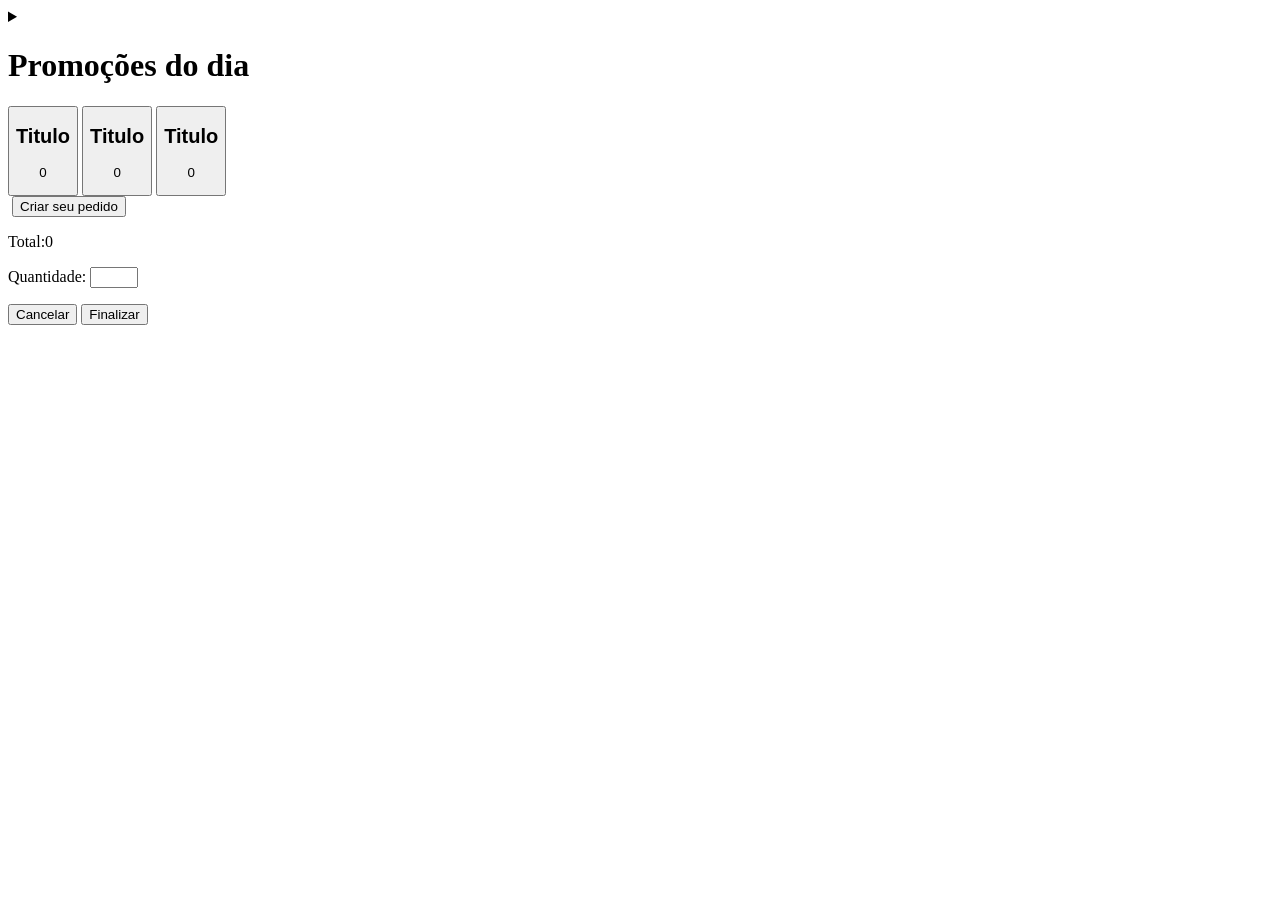
==== tela_inicio.html @ 4b9076e6 "Add files via upload" ====
<html lang="pt-BR">
<head>
	<meta charset="UTF-8">
	<link rel="stylesheet" href="style.css">
	<script src="abre.js"></script>
	<script src="ItemCarrinho.js"></script>
	<title>Totem de pedidos</title>
	<meta name="viewport" content="width=device-width, initial-scale=1.0">
		
</head>

<body>
<header>
    <img src="">
</header>


<details class="sidebar"><summary id="sum">  </summary>
    <button onclick="AbreHam()"><img src=""> Hambúrgueres </button>
	<button onclick="AbreAco()"><img src=""> Acompanhamentos </button>
    <button onclick="AbreSob()"><img src=""> Sobremesas </button>
    <button onclick="AbreBeb()"><img src=""> Bebidas </button>
	<button onclick="AbrePromo()"><img src=""> Promoções do dia </button>
   

</details>

<div id="Promo">
 <img src=""> <h1>Promoções do dia </h1>

	<button class="opcao" id="15" onclick="updateCar()">
	<img src="">
	<h2 class="ti">Titulo</h2>
	<p><span class="p">0</span></p>
</button>


<button class="opcao" id="16" onclick="updateCar()">
	<img src="">
	<h2 class="ti">Titulo</h2>
	<p><span class="p">0</span></p>
</button>

<button class="opcao" id="17" onclick="updateCar()">
	<img src="">
	<h2 class="ti">Titulo</h2>
	<p><span class="p">0</span></p>
</button>

</div>

<div id="Ham" style = "display:none;">
	<img src=""> <h1>Hambúrgueres</h1>

	<button class="opcao" id="1" onclick="updateCar()">
		<img src="">
		<h2 class="ti">Titulo</h2>
		<p><span class="p">0</span></p>
	</button>

	<button class="opcao" id="2" onclick="updateCar()">
		<img src="">
		<h2 class="ti">Titulo</h2>
		<p><span class="p">0</span></p>
	</button>

	<button class="opcao" id="3" onclick="updateCar()">
		<img src="">
		<h2 class="ti">Titulo</h2>
		<p><span class="p">0</span></p>
	</button>

	<button class="opcao" id="4" onclick="updateCar()">
	<img src="">
	<h2 class="ti">Titulo</h2>
	<p><span class="p">0</span></p>
</button>

<button class="opcao" id="5" onclick="updateCar()">
	<img src="">
	<h2 class="ti">Titulo</h2>
	<p><span class="p">0</span></p>
</button>

<button class="opcao" id="6" onclick="updateCar()">
	<img src="">
	<h2 class="ti">Titulo</h2>
	<p><span class="p">0</span></p>
</button>

<button class="opcao" id="7" onclick="updateCar()">
	<img src="">
	<h2 class="ti">Titulo</h2>
	<p><span class="p">0</span></p>
</button>

   </div>

   <div id="Aco" style = "display:none;">
	<img src=""> <h1>Acompanhamentos </h1>

   <button class="opcao" id="10" onclick="updateCar()">
	<img src="">
	<h2 class="ti">Titulo</h2>
	<p><span class="p">0</span></p>
</button>

<button class="opcao" id="11" onclick="updateCar()">
	<img src="">
	<h2 class="ti">Titulo</h2>
	<p><span class="p">0</span></p>
</button>
   </div>

   <div id="Sob" style = "display:none;">
	<img src=""> <h1>Sobremesas </h1>

	<button class="opcao" id="8" onclick="updateCar()">
		<img src="">
		<h2 class="ti">Titulo</h2>
		<p><span class="p">0</span></p>
	</button>

	<button class="opcao" id="9" onclick="updateCar()">
	<img src="">
	<h2 class="ti">Titulo</h2>
	<p><span class="p">0</span></p>
</button>

   </div>

   <div id="Beb" style = "display:none;">
	<img src=""> <h1>Bebidas </h1>

	<button class="opcao" id="12" onclick="updateCar()">
		<img src="">
		<h2 class="ti">Titulo</h2>
		<p><span class="p">0</span></p>
	</button>
	
	<button class="opcao" id="13" onclick="updateCar()">
		<img src="">
		<h2 class="ti">Titulo</h2>
		<p><span class="p">0</span></p>
	</button>

	<button class="opcao" id="14" onclick="updateCar()">
		<img src="">
		<h2 class="ti">Titulo</h2>
		<p><span class="p">0</span></p>
	</button>

   </div>

	<div class="container">
		<img>
		
		<a href="../token/tipo_pedido.html"><button> Criar seu pedido </button> </a>
		
	</div>

	

<footer>
<div class="detalhesPedido">
		<p>Total:<span id="precoTot">0</span></p>

		<div class="itemPedido">
			<p>Quantidade: <input type="number" id="qt" name="qt" min="1" max="50" /></p>
		</div>
		

		
		<button onclick="">Cancelar</button>
        <button onclick="">Finalizar</button>
	</div>

	
</footer>
</body>
</html>
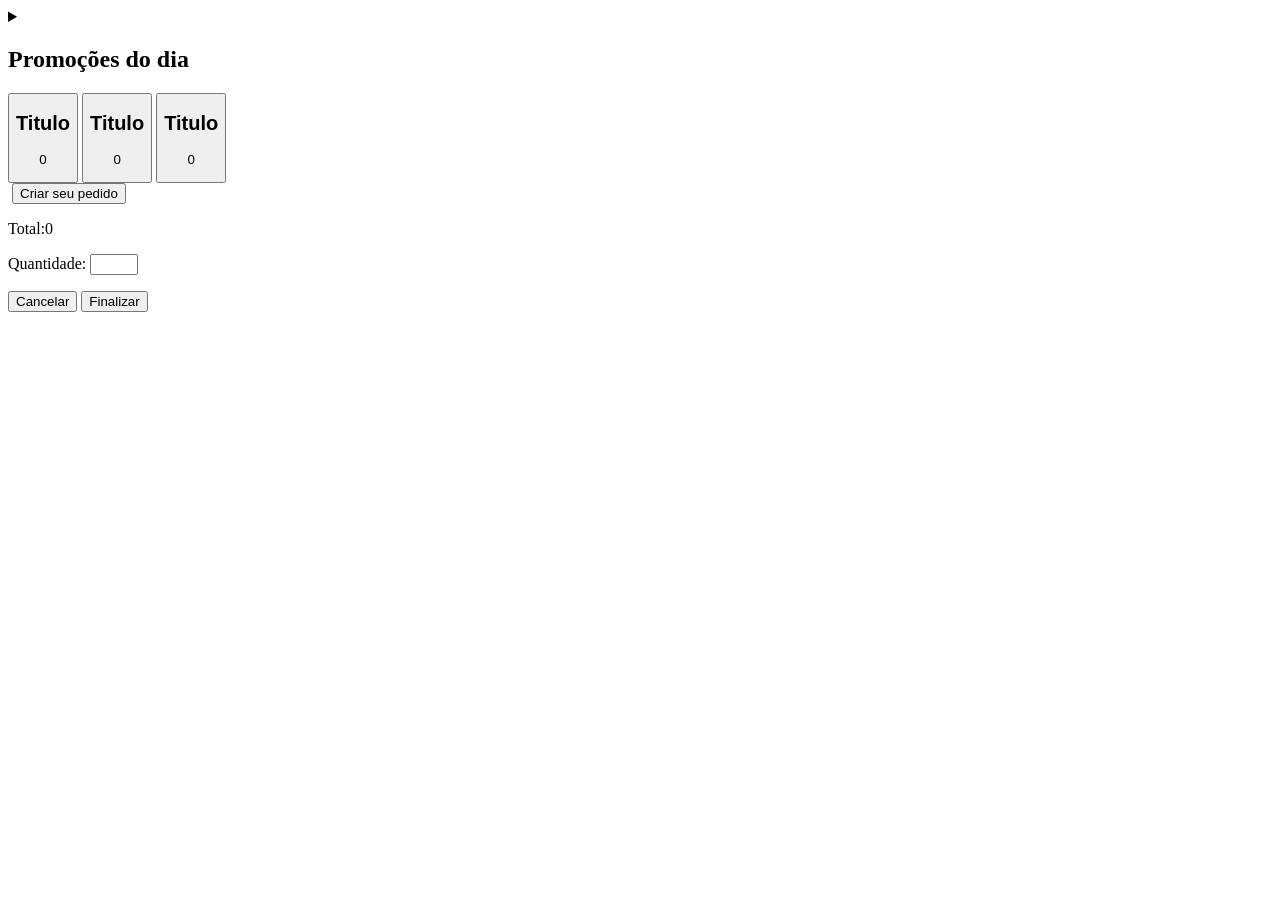
==== commit 164b9dcd: "Update tela_inicio.html" ====
--- a/tela_inicio.html
+++ b/tela_inicio.html
@@ -3,7 +3,7 @@
 	<meta charset="UTF-8">
 	<link rel="stylesheet" href="style.css">
 	<script src="abre.js"></script>
-	<script src="ItemCarrinho.js"></script>
+	<script src="mostra.js"></script>
 	<title>Totem de pedidos</title>
 	<meta name="viewport" content="width=device-width, initial-scale=1.0">
 		
@@ -25,132 +25,135 @@
 
 </details>
 
-<div id="Promo">
+<section id="Promo">
  <img src=""> <h1>Promoções do dia </h1>
 
-	<button class="opcao" id="15" onclick="updateCar()">
+	<button class="opcao" id="15" onclick="mostraPro()">
+	<img src="">
+	<h2 class="ti">Titulo</h2>
+	<p><span class="p">0</span></p>
+
+	
+	
+</button>
+
+
+<button class="opcao" id="16" onclick="mostraPro()">
 	<img src="">
 	<h2 class="ti">Titulo</h2>
 	<p><span class="p">0</span></p>
 </button>
 
-
-<button class="opcao" id="16" onclick="updateCar()">
+<button class="opcao" id="17" onclick="mostraPro()">
 	<img src="">
 	<h2 class="ti">Titulo</h2>
 	<p><span class="p">0</span></p>
 </button>
 
-<button class="opcao" id="17" onclick="updateCar()">
+</section>
+
+<section id="Ham" style = "display:none;">
+	<img src=""> <h1>Hambúrgueres</h1>
+
+	<button class="opcao" id="1" onclick="mostraPro()">
+		<img src="">
+		<h2 class="ti">Titulo</h2>
+		<p><span class="p">0</span></p>
+	</button>
+
+	<button class="opcao" id="2" onclick="mostraPro()">
+		<img src="">
+		<h2 class="ti">Titulo</h2>
+		<p><span class="p">0</span></p>
+	</button>
+
+	<button class="opcao" id="3" onclick="mostraPro()">
+		<img src="">
+		<h2 class="ti">Titulo</h2>
+		<p><span class="p">0</span></p>
+	</button>
+
+	<button class="opcao" id="4" onclick="mostraPro()">
 	<img src="">
 	<h2 class="ti">Titulo</h2>
 	<p><span class="p">0</span></p>
 </button>
 
-</div>
+<button class="opcao" id="5" onclick="mostraPro()">
+	<img src="">
+	<h2 class="ti">Titulo</h2>
+	<p><span class="p">0</span></p>
+</button>
 
-<div id="Ham" style = "display:none;">
-	<img src=""> <h1>Hambúrgueres</h1>
+<button class="opcao" id="6" onclick="mostraPro()">
+	<img src="">
+	<h2 class="ti">Titulo</h2>
+	<p><span class="p">0</span></p>
+</button>
 
-	<button class="opcao" id="1" onclick="updateCar()">
+<button class="opcao" id="7" onclick="mostraPro()">
+	<img src="">
+	<h2 class="ti">Titulo</h2>
+	<p><span class="p">0</span></p>
+</button>
+
+   </section>
+
+   <section id="Aco" style = "display:none;">
+	<img src=""> <h1>Acompanhamentos </h1>
+
+   <button class="opcao" id="10" onclick="mostraPro()">
+	<img src="">
+	<h2 class="ti">Titulo</h2>
+	<p><span class="p">0</span></p>
+</button>
+
+<button class="opcao" id="11" onclick="mostraPro()">
+	<img src="">
+	<h2 class="ti">Titulo</h2>
+	<p><span class="p">0</span></p>
+</button>
+   </section>
+
+   <section id="Sob" style = "display:none;">
+	<img src=""> <h1>Sobremesas </h1>
+
+	<button class="opcao" id="8" onclick="mostraPro()">
 		<img src="">
 		<h2 class="ti">Titulo</h2>
 		<p><span class="p">0</span></p>
 	</button>
 
-	<button class="opcao" id="2" onclick="updateCar()">
+	<button class="opcao" id="9" onclick="mostraPro()">
+	<img src="">
+	<h2 class="ti">Titulo</h2>
+	<p><span class="p">0</span></p>
+</button>
+
+   </section>
+
+   <section id="Beb" style = "display:none;">
+	<img src=""> <h1>Bebidas </h1>
+
+	<button class="opcao" id="12" onclick="mostraPro()">
+		<img src="">
+		<h2 class="ti">Titulo</h2>
+		<p><span class="p">0</span></p>
+	</button>
+	
+	<button class="opcao" id="13" onclick="mostraPro()">
 		<img src="">
 		<h2 class="ti">Titulo</h2>
 		<p><span class="p">0</span></p>
 	</button>
 
-	<button class="opcao" id="3" onclick="updateCar()">
+	<button class="opcao" id="14" onclick="mostraPro()">
 		<img src="">
 		<h2 class="ti">Titulo</h2>
 		<p><span class="p">0</span></p>
 	</button>
 
-	<button class="opcao" id="4" onclick="updateCar()">
-	<img src="">
-	<h2 class="ti">Titulo</h2>
-	<p><span class="p">0</span></p>
-</button>
-
-<button class="opcao" id="5" onclick="updateCar()">
-	<img src="">
-	<h2 class="ti">Titulo</h2>
-	<p><span class="p">0</span></p>
-</button>
-
-<button class="opcao" id="6" onclick="updateCar()">
-	<img src="">
-	<h2 class="ti">Titulo</h2>
-	<p><span class="p">0</span></p>
-</button>
-
-<button class="opcao" id="7" onclick="updateCar()">
-	<img src="">
-	<h2 class="ti">Titulo</h2>
-	<p><span class="p">0</span></p>
-</button>
-
-   </div>
-
-   <div id="Aco" style = "display:none;">
-	<img src=""> <h1>Acompanhamentos </h1>
-
-   <button class="opcao" id="10" onclick="updateCar()">
-	<img src="">
-	<h2 class="ti">Titulo</h2>
-	<p><span class="p">0</span></p>
-</button>
-
-<button class="opcao" id="11" onclick="updateCar()">
-	<img src="">
-	<h2 class="ti">Titulo</h2>
-	<p><span class="p">0</span></p>
-</button>
-   </div>
-
-   <div id="Sob" style = "display:none;">
-	<img src=""> <h1>Sobremesas </h1>
-
-	<button class="opcao" id="8" onclick="updateCar()">
-		<img src="">
-		<h2 class="ti">Titulo</h2>
-		<p><span class="p">0</span></p>
-	</button>
-
-	<button class="opcao" id="9" onclick="updateCar()">
-	<img src="">
-	<h2 class="ti">Titulo</h2>
-	<p><span class="p">0</span></p>
-</button>
-
-   </div>
-
-   <div id="Beb" style = "display:none;">
-	<img src=""> <h1>Bebidas </h1>
-
-	<button class="opcao" id="12" onclick="updateCar()">
-		<img src="">
-		<h2 class="ti">Titulo</h2>
-		<p><span class="p">0</span></p>
-	</button>
-	
-	<button class="opcao" id="13" onclick="updateCar()">
-		<img src="">
-		<h2 class="ti">Titulo</h2>
-		<p><span class="p">0</span></p>
-	</button>
-
-	<button class="opcao" id="14" onclick="updateCar()">
-		<img src="">
-		<h2 class="ti">Titulo</h2>
-		<p><span class="p">0</span></p>
-	</button>
-
-   </div>
+   </section>
 
 	<div class="container">
 		<img>
@@ -178,4 +181,4 @@
 	
 </footer>
 </body>
-</html> +</html> 
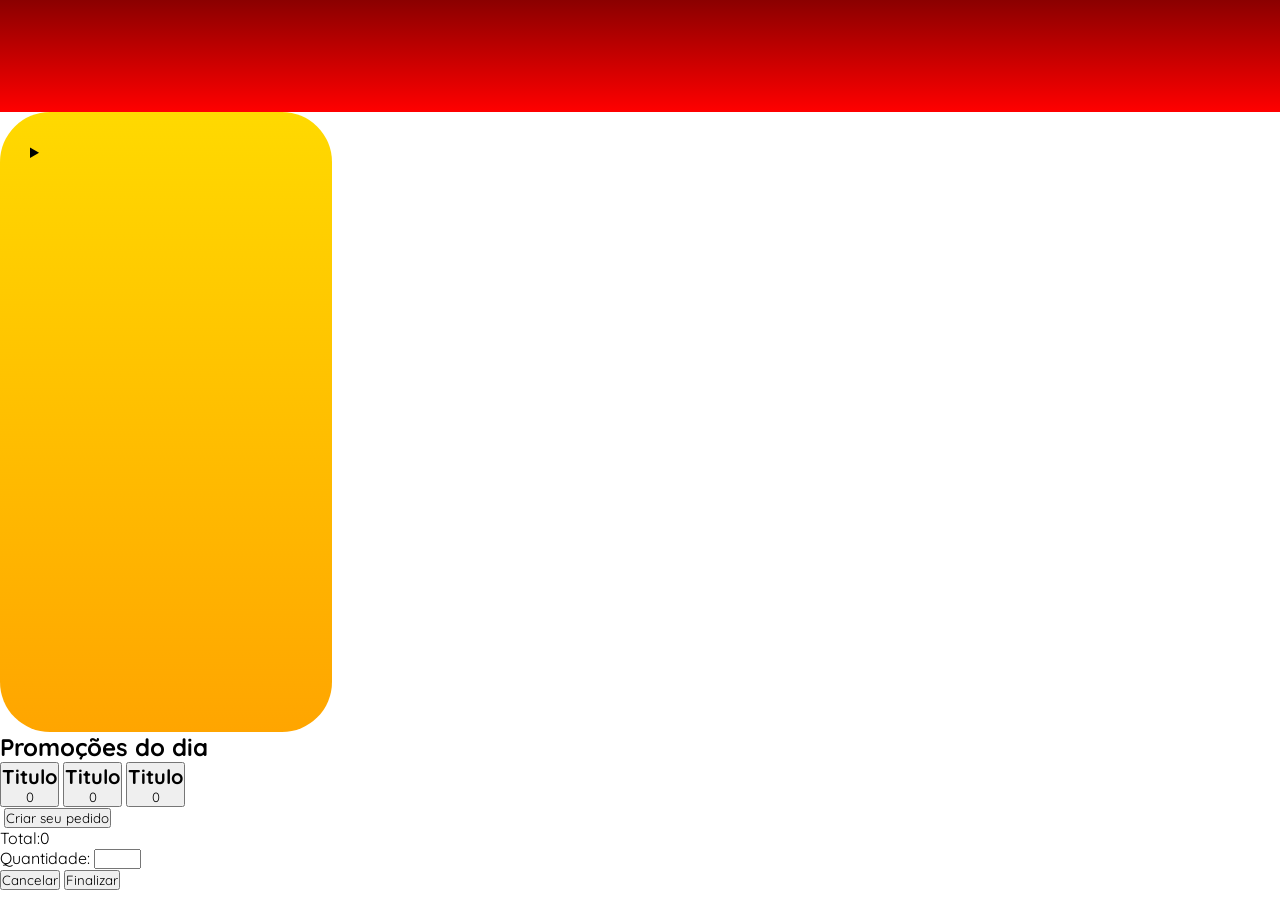
==== commit d804403c: "Update tela_inicio.html" ====
--- a/tela_inicio.html
+++ b/tela_inicio.html
@@ -1,7 +1,7 @@
 <html lang="pt-BR">
 <head>
 	<meta charset="UTF-8">
-	<link rel="stylesheet" href="style.css">
+	<link rel="stylesheet" href="tela_inicio.css">
 	<script src="abre.js"></script>
 	<script src="mostra.js"></script>
 	<title>Totem de pedidos</title>
@@ -33,7 +33,17 @@
 	<h2 class="ti">Titulo</h2>
 	<p><span class="p">0</span></p>
 
-	
+	<div class="popup" style="display: none;">
+		
+    <h3>aaa</h3>
+	<img>
+	<p><b>0</b></p>
+
+	<p></p>
+
+	<a class="btnCompra" href="customPedido.php">Comprar</a>
+
+	</div>
 	
 </button>
 
@@ -42,12 +52,40 @@
 	<img src="">
 	<h2 class="ti">Titulo</h2>
 	<p><span class="p">0</span></p>
+
+	<div class="popup" style="display: none;">
+		
+		<h3>aaa</h3>
+		<img>
+		<p><b>0</b></p>
+	
+		<p></p>
+	
+		<a class="btnCompra" href="customPedido.php">Comprar</a>
+
+	
+		</div>
+
 </button>
 
 <button class="opcao" id="17" onclick="mostraPro()">
 	<img src="">
 	<h2 class="ti">Titulo</h2>
 	<p><span class="p">0</span></p>
+
+	<div class="popup" style="display: none;">
+		
+		<h3>aaa</h3>
+		<img>
+		<p><b>0</b></p>
+	
+		<p></p>
+	
+		<a class="btnCompra" href="customPedido.php">Comprar</a>
+
+	
+		</div>
+
 </button>
 
 </section>
@@ -59,42 +97,139 @@
 		<img src="">
 		<h2 class="ti">Titulo</h2>
 		<p><span class="p">0</span></p>
+
+		<div class="popup" style="display: none;">
+		
+			<h3>aaa</h3>
+			<img>
+			<p><b>0</b></p>
+		
+			<p></p>
+		
+			<a class="btnCompra" href="customPedido.php">Comprar</a>
+		
+			</div>
+
 	</button>
 
 	<button class="opcao" id="2" onclick="mostraPro()">
 		<img src="">
 		<h2 class="ti">Titulo</h2>
 		<p><span class="p">0</span></p>
+
+		<div class="popup" style="display: none;">
+		
+			<h3>aaa</h3>
+			<img>
+			<p><b>0</b></p>
+		
+			<p></p>
+		
+			<a class="btnCompra" href="customPedido.php">Comprar</a>
+
+		
+			</div>
+
 	</button>
 
 	<button class="opcao" id="3" onclick="mostraPro()">
 		<img src="">
 		<h2 class="ti">Titulo</h2>
 		<p><span class="p">0</span></p>
+
+		<div class="popup" style="display: none;">
+		
+			<h3>aaa</h3>
+			<img>
+			<p><b>0</b></p>
+		
+			<p></p>
+		
+			<a class="btnCompra" href="customPedido.php">Comprar</a>
+
+		
+			</div>
+
 	</button>
 
 	<button class="opcao" id="4" onclick="mostraPro()">
 	<img src="">
 	<h2 class="ti">Titulo</h2>
 	<p><span class="p">0</span></p>
+
+	<div class="popup" style="display: none;">
+		
+		<h3>aaa</h3>
+		<img>
+		<p><b>0</b></p>
+	
+		<p></p>
+	
+		<a class="btnCompra" href="customPedido.php">Comprar</a>
+
+	
+		</div>
+
 </button>
 
 <button class="opcao" id="5" onclick="mostraPro()">
 	<img src="">
 	<h2 class="ti">Titulo</h2>
 	<p><span class="p">0</span></p>
+
+	<div class="popup" style="display: none;">
+		
+		<h3>aaa</h3>
+		<img>
+		<p><b>0</b></p>
+	
+		<p></p>
+	
+		<a class="btnCompra" href="customPedido.php">Comprar</a>
+
+	
+		</div>
+
 </button>
 
 <button class="opcao" id="6" onclick="mostraPro()">
 	<img src="">
 	<h2 class="ti">Titulo</h2>
 	<p><span class="p">0</span></p>
+
+	<div class="popup" style="display: none;">
+		
+		<h3>aaa</h3>
+		<img>
+		<p><b>0</b></p>
+	
+		<p></p>
+	
+		<a class="btnCompra" href="customPedido.php">Comprar</a>
+
+	
+		</div>
+
 </button>
 
 <button class="opcao" id="7" onclick="mostraPro()">
 	<img src="">
 	<h2 class="ti">Titulo</h2>
 	<p><span class="p">0</span></p>
+
+	<div class="popup" style="display: none;">
+		
+		<h3>aaa</h3>
+		<img>
+		<p><b>0</b></p>
+	
+		<p></p>
+	
+		<a class="btnCompra" href="customPedido.php">Comprar</a>
+
+	
+		</div>
+
 </button>
 
    </section>
@@ -106,12 +241,40 @@
 	<img src="">
 	<h2 class="ti">Titulo</h2>
 	<p><span class="p">0</span></p>
+
+	<div class="popup" style="display: none;">
+		
+		<h3>aaa</h3>
+		<img>
+		<p><b>0</b></p>
+	
+		<p></p>
+	
+		<a class="btnCompra" href="customPedido.php">Comprar</a>
+
+	
+		</div>
+
 </button>
 
 <button class="opcao" id="11" onclick="mostraPro()">
 	<img src="">
 	<h2 class="ti">Titulo</h2>
 	<p><span class="p">0</span></p>
+
+	<div class="popup" style="display: none;">
+		
+		<h3>aaa</h3>
+		<img>
+		<p><b>0</b></p>
+	
+		<p></p>
+	
+		<a class="btnCompra" href="customPedido.php">Comprar</a>
+
+	
+		</div>
+
 </button>
    </section>
 
@@ -122,12 +285,40 @@
 		<img src="">
 		<h2 class="ti">Titulo</h2>
 		<p><span class="p">0</span></p>
+
+		<div class="popup" style="display: none;">
+		
+			<h3>aaa</h3>
+			<img>
+			<p><b>0</b></p>
+		
+			<p></p>
+		
+			<a class="btnCompra" href="customPedido.php">Comprar</a>
+
+		
+			</div>
+
 	</button>
 
 	<button class="opcao" id="9" onclick="mostraPro()">
 	<img src="">
 	<h2 class="ti">Titulo</h2>
 	<p><span class="p">0</span></p>
+
+	<div class="popup" style="display: none;">
+		
+		<h3>aaa</h3>
+		<img>
+		<p><b>0</b></p>
+	
+		<p></p>
+	
+		<a class="btnCompra" href="customPedido.php">Comprar</a>
+
+	
+		</div>
+
 </button>
 
    </section>
@@ -139,18 +330,60 @@
 		<img src="">
 		<h2 class="ti">Titulo</h2>
 		<p><span class="p">0</span></p>
+
+		<div class="popup" style="display: none;">
+		
+			<h3>aaa</h3>
+			<img>
+			<p><b>0</b></p>
+		
+			<p></p>
+		
+			<a class="btnCompra" href="customPedido.php">Comprar</a>
+
+		
+			</div>
+
 	</button>
 	
 	<button class="opcao" id="13" onclick="mostraPro()">
 		<img src="">
 		<h2 class="ti">Titulo</h2>
 		<p><span class="p">0</span></p>
+
+		<div class="popup" style="display: none;">
+		
+			<h3>aaa</h3>
+			<img>
+			<p><b>0</b></p>
+		
+			<p></p>
+		
+			<a class="btnCompra" href="customPedido.php">Comprar</a>
+
+		
+			</div>
+
 	</button>
 
 	<button class="opcao" id="14" onclick="mostraPro()">
 		<img src="">
 		<h2 class="ti">Titulo</h2>
 		<p><span class="p">0</span></p>
+
+		<div class="popup" style="display: none;">
+		
+			<h3>aaa</h3>
+			<img>
+			<p><b>0</b></p>
+		
+			<p></p>
+		
+			<a class="btnCompra" href="customPedido.php">Comprar</a>
+
+		
+			</div>
+
 	</button>
 
    </section>
@@ -158,7 +391,7 @@
 	<div class="container">
 		<img>
 		
-		<a href="../token/tipo_pedido.html"><button> Criar seu pedido </button> </a>
+		<a href="tipo_pedido.html"><button> Criar seu pedido </button> </a>
 		
 	</div>
 
--- a/tela_inicio.css
+++ b/tela_inicio.css
@@ -0,0 +1,64 @@
+@import url('https://fonts.googleapis.com/css2?family=Quicksand:wght@300..700&display=swap');
+
+*{
+    margin: 0;
+    padding: 0;
+    box-sizing: 0;
+    font-family: "quicksand";
+}
+
+body{
+    background-color: white;
+}
+
+header{
+    background: linear-gradient(180deg, darkred, red);
+    height: 7rem;
+    width: 100%;
+    position: relative;
+}
+
+/* .circle{
+    background: linear-gradient(180deg, darkred, red, red);
+    width: 170px;
+    height: 170px;
+    border-radius: 50%;
+    position: absolute;
+    left: -10px;
+    top: 10px;
+} */
+
+main{
+    display: flex;
+    flex-direction: row;
+    column-gap: 40px;
+    margin-top: 30px;
+    margin-left: 20px;
+}
+
+.sidebar{
+    display: flex;
+    flex-direction: column;
+    justify-content: center;
+    gap: 20px;
+    background: linear-gradient(180deg, rgb(255, 217, 0), orange);
+    max-width: 17rem;
+    height: 35rem;
+    padding: 30px;
+    border-radius: 50px;
+}
+
+.sidebar button{
+height: 50px;
+width: 150px;
+padding: 5px;
+background-color: white;
+border: none;
+border-radius: 40px;
+color: rgb(56, 27, 13);
+font-weight: bold;
+}
+
+.sidebar button:active{
+    background-color: rgb(187, 228, 255);
+}
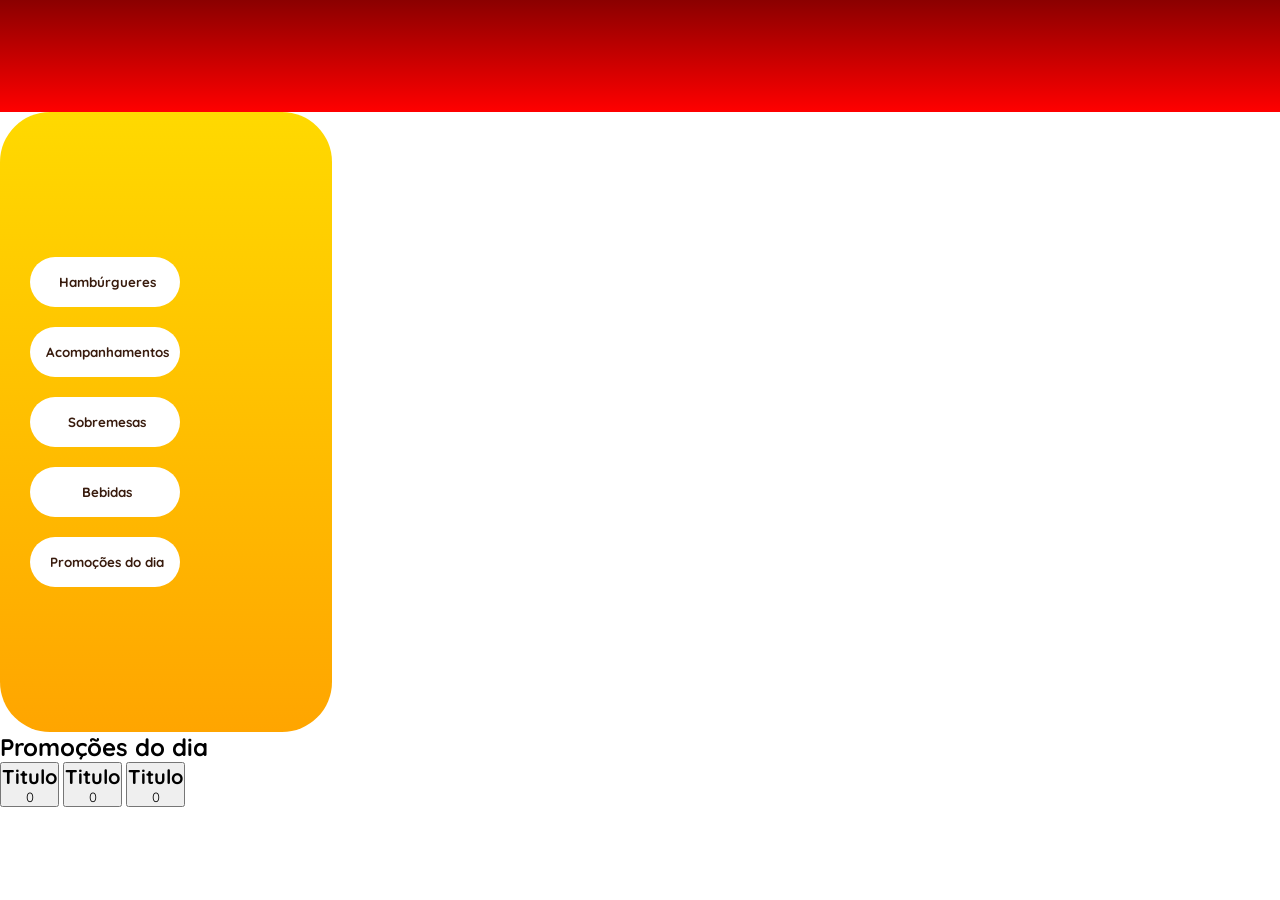
==== commit 337c312f: "Update tela_inicio.html" ====
--- a/tela_inicio.html
+++ b/tela_inicio.html
@@ -15,7 +15,7 @@
 </header>
 
 
-<details class="sidebar"><summary id="sum">  </summary>
+<div class="sidebar">
     <button onclick="AbreHam()"><img src=""> Hambúrgueres </button>
 	<button onclick="AbreAco()"><img src=""> Acompanhamentos </button>
     <button onclick="AbreSob()"><img src=""> Sobremesas </button>
@@ -23,7 +23,7 @@
 	<button onclick="AbrePromo()"><img src=""> Promoções do dia </button>
    
 
-</details>
+</div>
 
 <section id="Promo">
  <img src=""> <h1>Promoções do dia </h1>
@@ -388,29 +388,8 @@
 
    </section>
 
-	<div class="container">
-		<img>
-		
-		<a href="tipo_pedido.html"><button> Criar seu pedido </button> </a>
-		
-	</div>
-
-	
-
+	
 <footer>
-<div class="detalhesPedido">
-		<p>Total:<span id="precoTot">0</span></p>
-
-		<div class="itemPedido">
-			<p>Quantidade: <input type="number" id="qt" name="qt" min="1" max="50" /></p>
-		</div>
-		
-
-		
-		<button onclick="">Cancelar</button>
-        <button onclick="">Finalizar</button>
-	</div>
-
 	
 </footer>
 </body>
